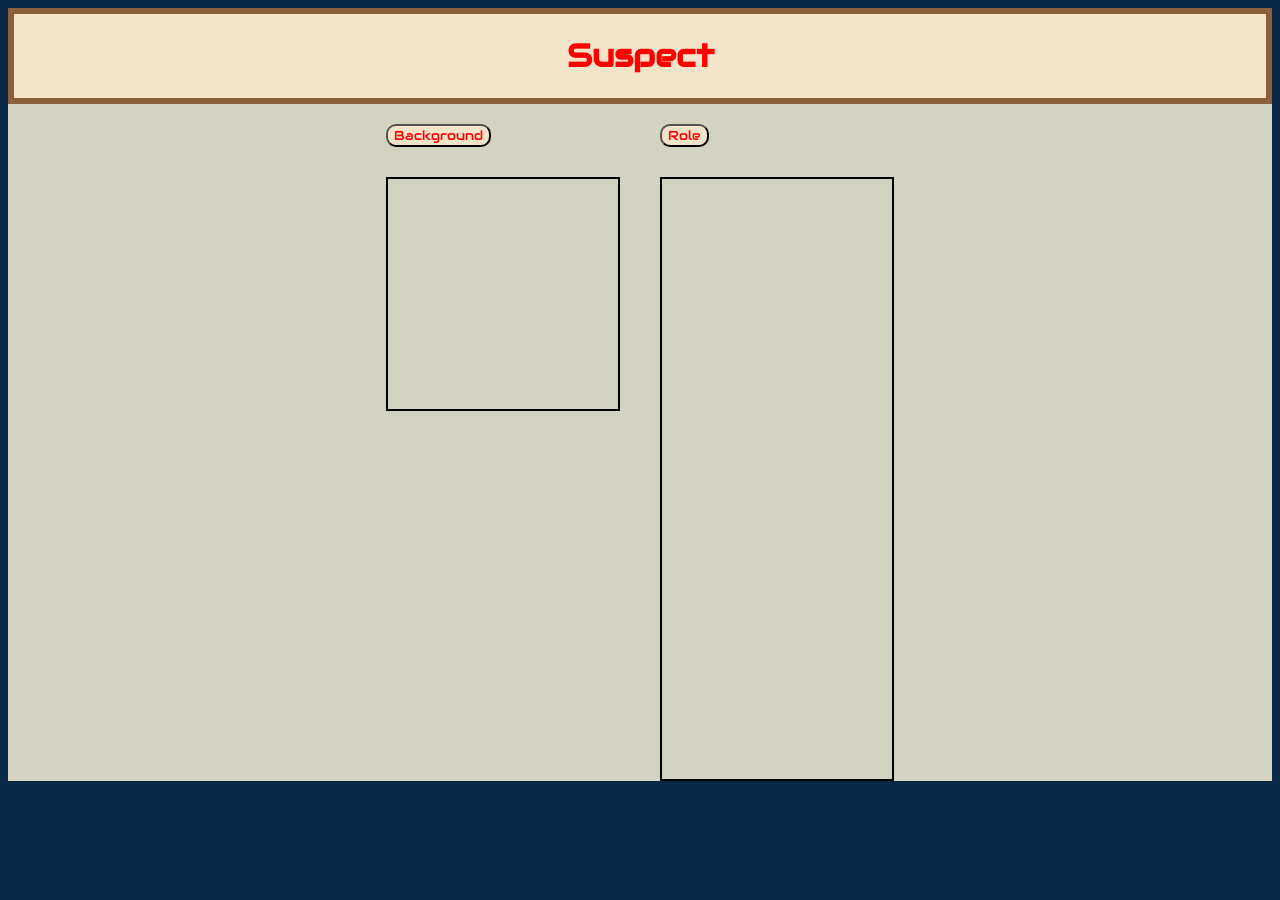
==== public/suspect.html @ 00dfc4b3 "Initial Website" ====
<!DOCTYPE html>
<html lang="en">

<head>
    <meta charset="UTF-8">
    <meta name="viewport" content="width=device-width, initial-scale=1.0">
    <link rel="stylesheet" href="../assets/stylesheets/sus_style.css">
    <link rel="preconnect" href="https://fonts.googleapis.com">
    <link rel="preconnect" href="https://fonts.gstatic.com" crossorigin>
    <script src="../assets/codescripts/background.js" defer></script>
    <script src="../assets/codescripts/role.js" defer></script>
    <link
        href="https://fonts.googleapis.com/css2?family=Audiowide&family=Caveat:wght@400..700&family=Libre+Baskerville:ital,wght@0,400..700;1,400..700&display=swap"
        rel="stylesheet">

    <title>The Suspect</title>
</head>

<body>
    <div class="title-box">
        <h1>Suspect</h1>
    </div>
    <!-- This is the main box under Suspect title box -->
    <div class="items">

        <div class="theContainer">

            <div class="background-div">
                <button id="background-button">Background</button>
                <div class="background-box">
                    <img src="" alt="" id="resultBackground" style="display: none;">
                </div>
            </div>

            <div class="role-div">
                <button id="role-button">Role</button>
                <div class="role-box">
                    <img src="" alt="" id="resultRole" style="display: none;">
                </div>
            </div>


        </div>

    </div>
</body>

</html>
---- assets/stylesheets/sus_style.css ----
body {
    background-color: #0A2947;
}

.title-box {
    background-color: #F3E4C9;
    border: 6px solid #8B5E3C;
}


h1 {
    color: red;
    text-align: center;
    font-family: "Audiowide", sans-serif;
}

button {
    color: red;
    text-align: center;
    font-family: "Audiowide", sans-serif;
    background-color:  #F3E4C9;
    border-radius: 10px;
}

.items {
    background-color: #D3D4C0;
    padding-top: 20px;
}

.background-box {
    border: 2px solid black;
    min-width: 230px;
    min-height: 230px;
    max-width: fit-content;
}

.role-box {
    border: 2px solid black;
    min-width: 230px;
    min-height: 600px;
    max-width: fit-content;
}

#resultRole {
    height: 600px;
}

#background-button {
    margin-bottom: 30px;
}

#role-button {
    margin-bottom: 30px;
}

.theContainer {
    display: flex;
    justify-content: center;
    gap: 40px;
}
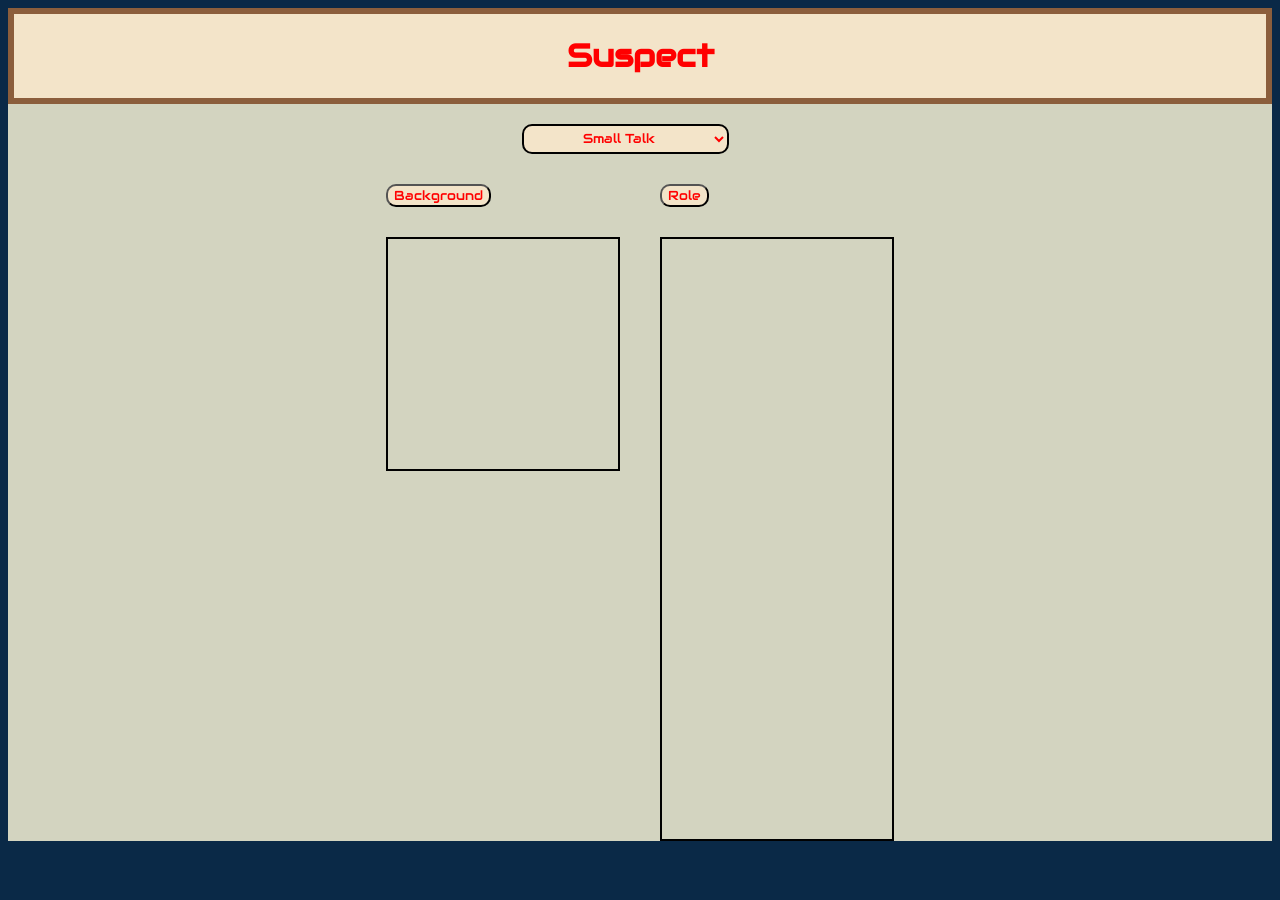
==== commit b6a33caf: "Added creative problems module for suspect page" ====
--- a/public/suspect.html
+++ b/public/suspect.html
@@ -22,7 +22,12 @@
     </div>
     <!-- This is the main box under Suspect title box -->
     <div class="items">
-
+        <div class="module-container">
+            <select id="the_module">
+                <option value="small_talk">Small Talk</option>
+                <option value="creative_problem">Creative Problem Solving</option>
+            </select>
+        </div>
         <div class="theContainer">
 
             <div class="background-div">
--- a/assets/stylesheets/sus_style.css
+++ b/assets/stylesheets/sus_style.css
@@ -12,6 +12,23 @@
     color: red;
     text-align: center;
     font-family: "Audiowide", sans-serif;
+}
+
+.module-container {
+    display: flex;
+    justify-content: center;
+    margin-bottom: 30px;
+}
+
+select {
+    color: red;
+    text-align: center;
+    font-family: "Audiowide", sans-serif;
+    background-color: #F3E4C9;
+    height: 30px;
+    border: 2px solid black;
+    border-radius: 10px;
+    margin-right: 30px;
 }
 
 button {
@@ -57,4 +74,12 @@
     display: flex;
     justify-content: center;
     gap: 40px;
+}
+
+@media(max-width: 600px) {
+
+    .theContainer {
+        flex-direction: column;
+        align-items: center;
+    }
 }
